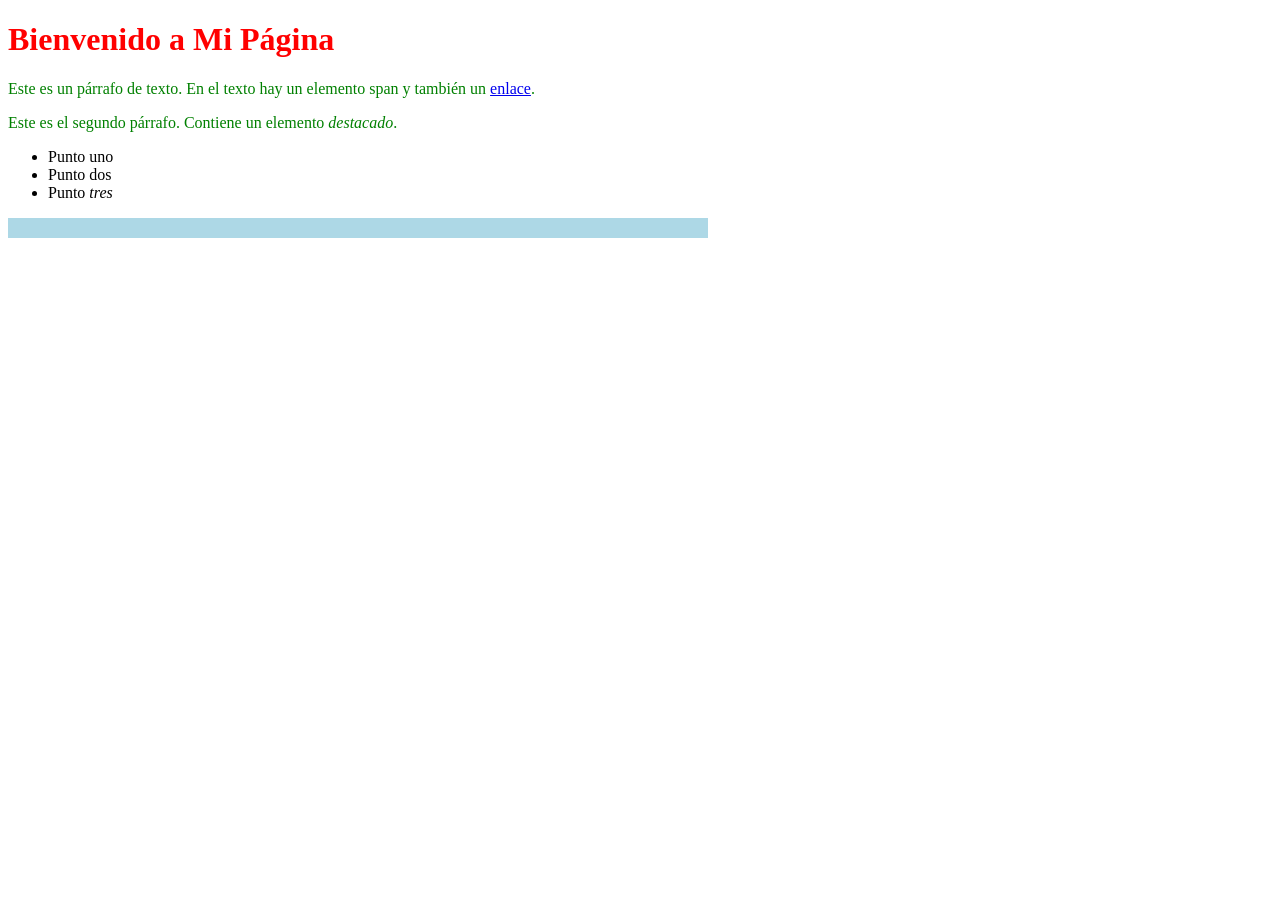
==== clase4/index.html @ bd95d4fc "clase 4" ====
<!doctype html>
<html lang="es">
<head>
    <link rel="stylesheet" href="estilos.css">
    <meta charset="utf-8">
<title>Mi Página de Ejemplo</title>
</head>
<body>
<h1>Bienvenido a Mi Página</h1>
<p>Este es un párrafo de texto. En el texto hay un <span>elemento span</span> y también un <a
href="http://example.com">enlace</a>.</p>
<p>Este es el segundo párrafo. Contiene un elemento <em>destacado</em>.</p>
<ul>
<li>Punto uno</li>
<li>Punto dos</li>
<li>Punto <em>tres</em></li>
</ul>
</body>
<body>
    <div id="contenedor">
        
    <div id="cabecera">
        
    </div>
    <div id="menu">
        
    </div>
    <div id="contenido">
        
    </div>
    <div id="pie">
    </div>
    </div>
    </body>
</html>
---- clase4/estilos.css ----
h1 {
    color: red;
  }
  p { color: green; }
  #contenedor {
    width: 700px;
  }
  
  #cabecera {
    background-color: lightblue;
    padding: 10px;
    text-align: center;
}
  
  #menu {
    float: left;
    width: 150px;
  }
  
  #contenido {
    float: left;
    width: 550px;
  }
  
  #pie {
    clear: both;
  }
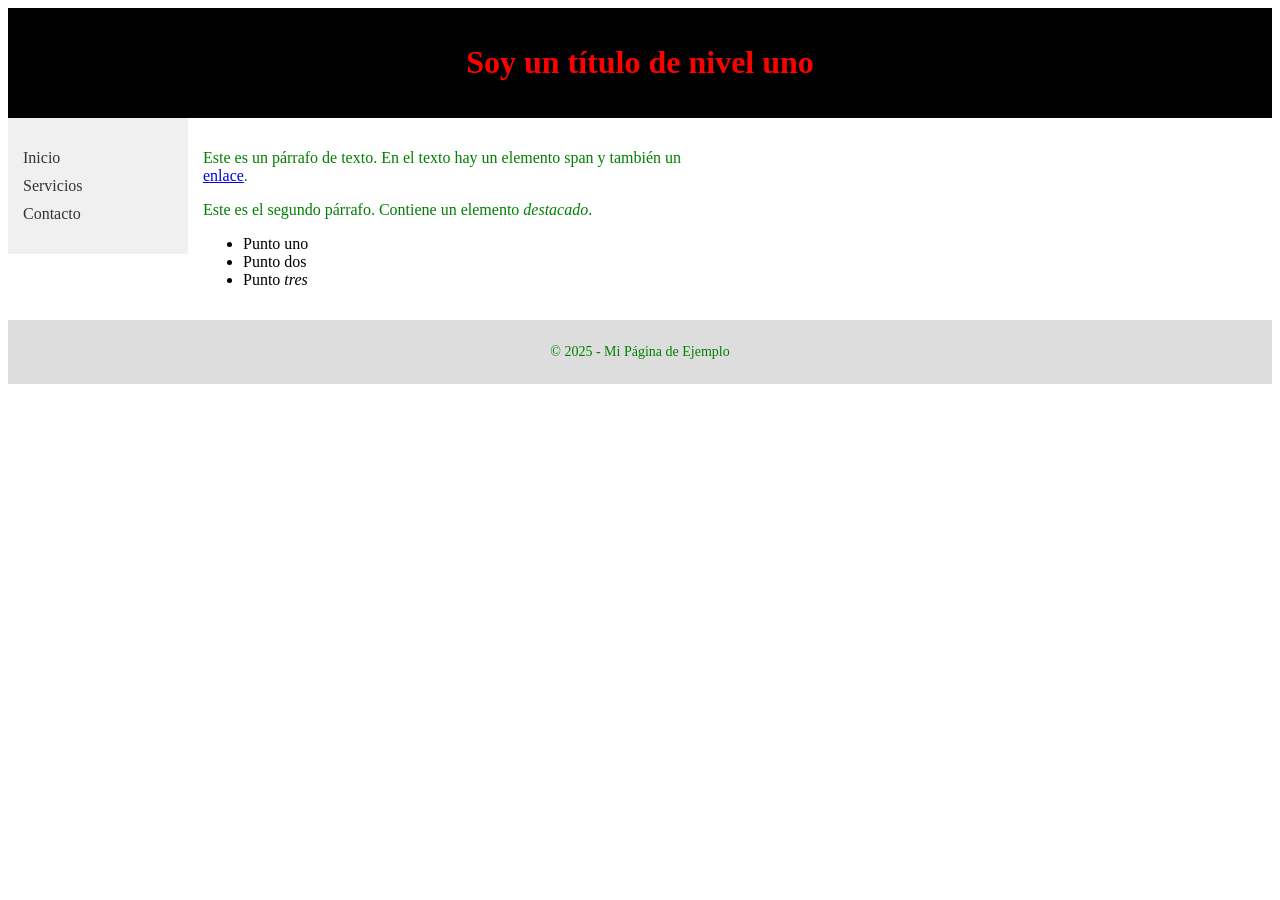
==== commit 1247caff: "Clase 4 parte 2" ====
--- a/clase4/index.html
+++ b/clase4/index.html
@@ -1,35 +1,41 @@
 <!doctype html>
 <html lang="es">
 <head>
-    <link rel="stylesheet" href="estilos.css">
-    <meta charset="utf-8">
-<title>Mi Página de Ejemplo</title>
+  <meta charset="utf-8">
+  <title>Mi Primera Página con CSS</title>
+  <link rel="stylesheet" href="estilos.css">
 </head>
 <body>
-<h1>Bienvenido a Mi Página</h1>
-<p>Este es un párrafo de texto. En el texto hay un <span>elemento span</span> y también un <a
-href="http://example.com">enlace</a>.</p>
-<p>Este es el segundo párrafo. Contiene un elemento <em>destacado</em>.</p>
-<ul>
-<li>Punto uno</li>
-<li>Punto dos</li>
-<li>Punto <em>tres</em></li>
-</ul>
+
+  <div id="contenedor">
+
+    <div id="cabecera">
+      <h1>Soy un título de nivel uno</h1>
+    </div>
+
+    <div id="menu">
+      <ul>
+        <li><a href="#">Inicio</a></li>
+        <li><a href="#">Servicios</a></li>
+        <li><a href="#">Contacto</a></li>
+      </ul>
+    </div>
+
+    <div id="contenido">
+      <p>Este es un párrafo de texto. En el texto hay un <span>elemento span</span> y también un <a href="http://example.com">enlace</a>.</p>
+      <p>Este es el segundo párrafo. Contiene un elemento <em>destacado</em>.</p>
+      <ul>
+        <li>Punto uno</li>
+        <li>Punto dos</li>
+        <li>Punto <em>tres</em></li>
+      </ul>
+    </div>
+
+    <div id="pie">
+      <p>© 2025 - Mi Página de Ejemplo</p>
+    </div>
+
+  </div>
+
 </body>
-<body>
-    <div id="contenedor">
-        
-    <div id="cabecera">
-        
-    </div>
-    <div id="menu">
-        
-    </div>
-    <div id="contenido">
-        
-    </div>
-    <div id="pie">
-    </div>
-    </div>
-    </body>
-</html>+</html>
--- a/clase4/estilos.css
+++ b/clase4/estilos.css
@@ -2,27 +2,54 @@
     color: red;
   }
   p { color: green; }
-  #contenedor {
-    width: 700px;
-  }
-  
-  #cabecera {
-    background-color: lightblue;
-    padding: 10px;
-    text-align: center;
+ /
+
+#contenedor {
+  width: 700px;
+  margin: 20px auto;
+  background-color: #fff;
+  border: 1px solid #ccc;
+  overflow: hidden; 
 }
-  
-  #menu {
-    float: left;
-    width: 150px;
-  }
-  
-  #contenido {
-    float: left;
-    width: 550px;
-  }
-  
-  #pie {
-    clear: both;
-  }
-  +
+#cabecera {
+  background-color: #000000;
+  color: white;
+  padding: 15px;
+  text-align: center;
+}
+
+#menu {
+  float: left;
+  width: 150px;
+  background-color: #f0f0f0;
+  padding: 15px;
+}
+
+#menu ul {
+  list-style-type: none;
+  padding: 0;
+}
+
+#menu ul li {
+  margin-bottom: 10px;
+}
+
+#menu ul li a {
+  text-decoration: none;
+  color: #333;
+}
+
+#contenido {
+  float: left;
+  width: 520px;
+  padding: 15px;
+}
+
+#pie {
+  clear: both;
+  background-color: #ddd;
+  padding: 10px;
+  text-align: center;
+  font-size: 14px;
+}
